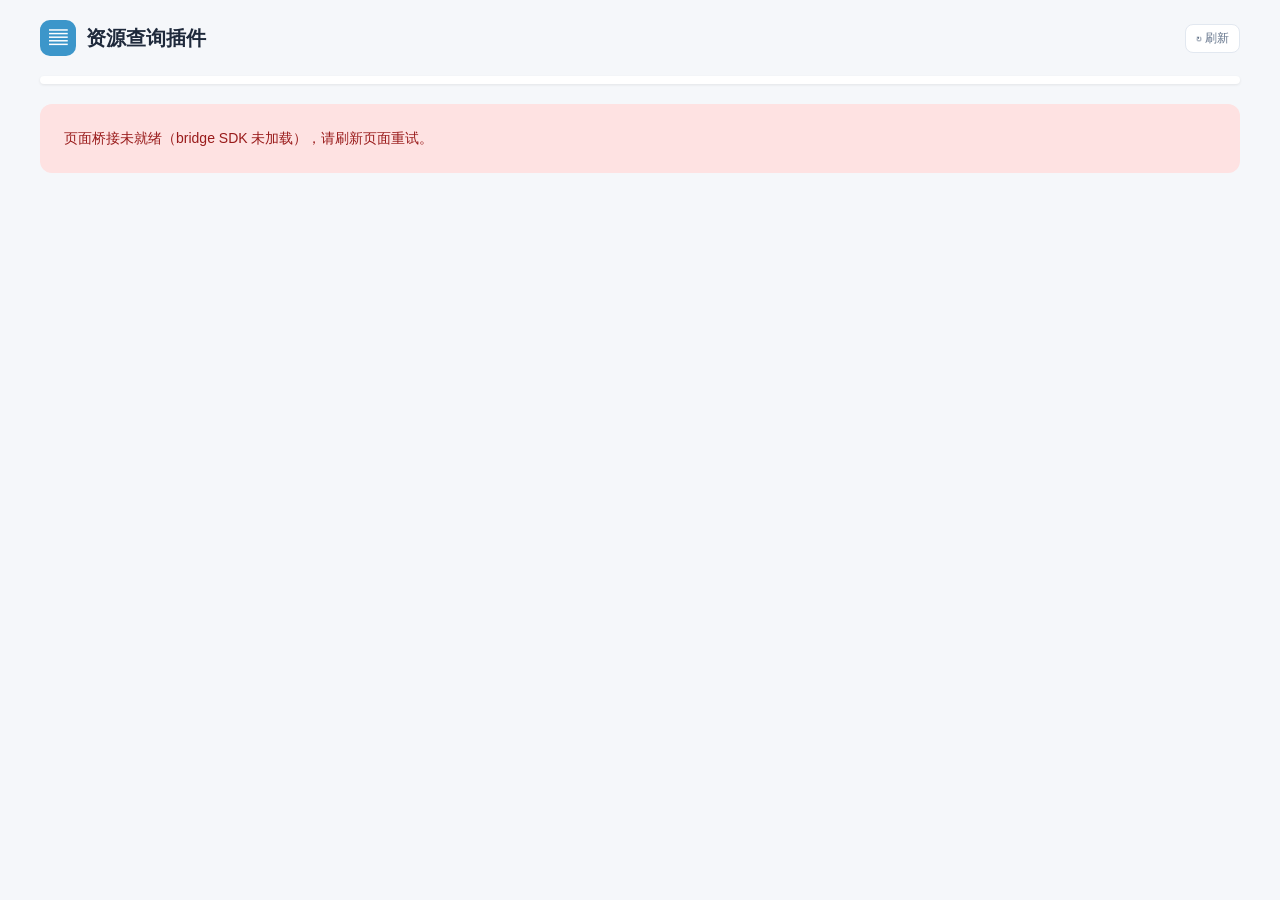
==== views/template-editor/index.html @ 401ad32a "优化: 下载路径用占位符、目录规则省略 Bd 并加校验与快捷输入 - 下载路径默认 plugin_data/{plugin}/JMDownload，读写时展开/还原，改名无需同步 - 目录规则表单省略" ====
<!DOCTYPE html>
<html lang="zh-CN">
<head>
  <meta charset="UTF-8">
  <meta name="viewport" content="width=device-width, initial-scale=1.0, viewport-fit=cover">
  <title>资源查询插件管理</title>
  <!-- 新版 AstrBot 会自动注入 bridge SDK；显式引入用于兼容旧版 -->
  <script src="/api/plugin/page/bridge-sdk.js"></script>
  <script>
/**
 * 资源查询插件 Views 通用外壳
 *
 * 设计原则：界面完全由后端返回的模块 schema 驱动。
 * 新增功能模块时，后端实现 ModuleBase 并声明 schema 即可，
 * 本文件无需任何改动 —— 导航、页面标签、配置表单、账号管理、
 * 凭据分组与模板编辑器都会按模块声明的能力自动渲染。
 *
 * 安全约定：所有插入 innerHTML 的外部数据一律经过 esc() 转义；
 * 所有交互通过 data-action 事件委托绑定，不使用内联事件属性。
 */
(function () {
  'use strict';

  // AstrBot 新版 bridge 名为 AstrBotPluginView，旧版为 AstrBotPluginPage
  const bridge = window.AstrBotPluginView || window.AstrBotPluginPage;

  // ══════════════════════════════════════════
  //  状态
  // ══════════════════════════════════════════

  const state = {
    version: '',
    modules: [],
    accounts: [],
    vars: {},
    activeModule: '',
    subTabs: {},          // 模块名 → 当前页面标签（accounts / variables / settings）
    editing: null,        // { module, filename, account, activeTab, activeGroup }
    pendingDelete: null,  // { module, filename, name }
    toastTimer: null,
  };

  // ══════════════════════════════════════════
  //  基础工具
  // ══════════════════════════════════════════

  const $ = (id) => document.getElementById(id);

  /** HTML 转义：任何要拼进 innerHTML 的外部数据都必须先经过它 */
  function esc(value) {
    const text = value === undefined || value === null ? '' : String(value);
    return text.replace(/[&<>"']/g, (c) => ({
      '&': '&amp;',
      '<': '&lt;',
      '>': '&gt;',
      '"': '&quot;',
      "'": '&#39;',
    })[c]);
  }

  function toast(message, type) {
    const el = $('toast');
    if (!el) return;

    el.textContent = message;
    el.className = 'toast show' + (type === 'error' ? ' error' : '');

    if (state.toastTimer) clearTimeout(state.toastTimer);
    state.toastTimer = setTimeout(() => {
      el.className = 'toast';
    }, 3000);
  }

  /** 在账号模态框内部显示状态，避免提示落到隐藏容器里 */
  function setStatus(message, type) {
    const el = $('account-status');
    if (!el) return;

    if (!message) {
      el.style.display = 'none';
      return;
    }

    el.textContent = message;
    el.className = 'status-box ' + (type || 'ok');
    el.style.display = '';
  }

  /** 整数解析：保留 0（"0 表示不限制"这类语义不能被 || 吞掉） */
  function toInt(value, fallback) {
    const num = parseInt(value, 10);
    if (Number.isNaN(num)) return fallback === undefined ? 0 : fallback;
    return num;
  }

  // ══════════════════════════════════════════
  //  API
  // ══════════════════════════════════════════

  /** 统一请求：后端返回 error 时抛错，由调用方决定如何提示 */
  async function request(endpoint, payload, method) {
    const result = method === 'GET'
      ? await bridge.apiGet(endpoint, payload)
      : await bridge.apiPost(endpoint, payload);

    if (result && result.status === 'error') {
      throw new Error(result.message || '请求失败');
    }

    return result || {};
  }

  const api = {
    get: (endpoint, params) => request(endpoint, params, 'GET'),
    post: (endpoint, body) => request(endpoint, body, 'POST'),
  };

  // ══════════════════════════════════════════
  //  数据加载
  // ══════════════════════════════════════════

  async function loadModules() {
    const data = await api.get('modules');
    state.version = data.version || '';
    state.modules = data.modules || [];
  }

  async function loadAccounts() {
    const data = await api.get('accounts');
    state.accounts = data.accounts || [];
  }

  async function loadVars() {
    state.vars = await api.get('template-vars');
  }

  /** 加载各模块自有配置：单个模块失败只影响它自己，绝不用空值覆盖后端配置 */
  async function loadModuleConfigs() {
    await Promise.all(state.modules.map(async (mod) => {
      if (!mod.config_fields || !mod.config_fields.length) {
        mod.config = {};
        return;
      }
      try {
        mod.config = await api.get(mod.name + '/config');
      } catch (e) {
        mod.config = null; // null 表示"未取到"，渲染时回退到字段默认值
      }
    }));
  }

  /** 并行加载全部数据：任一失败只提示，不中断其余 */
  async function loadAll() {
    const problems = [];

    await Promise.all([
      loadModules().catch((e) => { problems.push('模块列表(' + e.message + ')'); }),
      loadAccounts().catch((e) => { problems.push('账号列表(' + e.message + ')'); }),
      loadVars().catch((e) => { problems.push('模板变量(' + e.message + ')'); }),
    ]);

    await loadModuleConfigs();

    if (problems.length) {
      toast('部分数据加载失败：' + problems.join('，'), 'error');
    }
  }

  // ══════════════════════════════════════════
  //  查询辅助
  // ══════════════════════════════════════════

  const moduleByName = (name) => state.modules.find((m) => m.name === name) || null;
  const accountsOf = (name) => state.accounts.filter((a) => a.platform === name);
  const variablesOf = (name) => (state.vars[name] && state.vars[name].variables) || [];

  const accountLabel = (acc, fallback) =>
    acc.name || acc.account || acc.phone || fallback || '未命名账号';

  const defaultTemplate = (name) => {
    const mod = moduleByName(name);
    return (mod && mod.default_template) || '';
  };

  /** 字段所属分组（支持字符串或数组） */
  function groupsOfField(field) {
    if (!field.group) return [];
    return Array.isArray(field.group) ? field.group : [field.group];
  }

  const fieldsInGroup = (fields, key) =>
    (fields || []).filter((f) => groupsOfField(f).includes(key));

  /** 未归入任何已声明分组的字段（始终显示在账号配置顶部） */
  function ungroupedFields(mod) {
    const known = (mod.account_groups || []).map((g) => g.key);
    return (mod.account_fields || []).filter((f) => {
      const groups = groupsOfField(f);
      return groups.length === 0 || groups.every((k) => !known.includes(k));
    });
  }

  const accountTabGroups = (mod) =>
    (mod.account_groups || []).filter((g) => (g.mode || 'tab') === 'tab');

  const accountInlineGroups = (mod) =>
    (mod.account_groups || []).filter((g) => g.mode === 'inline');

  // ══════════════════════════════════════════
  //  渲染：导航
  // ══════════════════════════════════════════

  function renderNav() {
    const nav = $('nav-tabs');
    nav.innerHTML = '';

    state.modules.forEach((mod) => {
      const btn = document.createElement('button');
      btn.className = 'nav-tab' + (mod.name === state.activeModule ? ' active' : '');
      btn.textContent = (mod.icon ? mod.icon + ' ' : '') + mod.title;
      btn.dataset.action = 'select-module';
      btn.dataset.module = mod.name;
      nav.appendChild(btn);
    });
  }

  function selectModule(name) {
    state.activeModule = name;

    document.querySelectorAll('.nav-tab').forEach((tab) => {
      tab.classList.toggle('active', tab.dataset.module === name);
    });

    document.querySelectorAll('.page').forEach((page) => {
      page.classList.toggle('active', page.id === 'page-' + name);
    });
  }

  // ══════════════════════════════════════════
  //  渲染：模块页面（含页面标签）
  // ══════════════════════════════════════════

  /** 模块可用的页面标签 */
  function moduleTabs(mod) {
    const tabs = [];
    const fields = mod.config_fields || [];
    const groups = mod.config_groups || [];
    const groupedKeys = new Set(groups.map((g) => g.key));

    const hasUngrouped = fields.some((field) => {
      const keys = groupsOfField(field);
      return keys.length === 0 || keys.every((k) => !groupedKeys.has(k));
    });

    if (hasUngrouped) tabs.push({ key: 'settings', label: '模块设置' });
    groups.forEach((g) => tabs.push({ key: 'config:' + g.key, label: g.label || g.key }));
    if (mod.supports_accounts) tabs.push({ key: 'accounts', label: '账号管理' });
    if (Object.keys(mod.variables || {}).length) {
      tabs.push({ key: 'variables', label: '变量配置' });
    }
    return tabs;
  }

  function currentSubTab(mod) {
    const tabs = moduleTabs(mod);
    if (!tabs.length) return '';

    const saved = state.subTabs[mod.name];
    return tabs.some((t) => t.key === saved) ? saved : tabs[0].key;
  }

  function renderPages() {
    const container = $('pages');
    container.innerHTML = '';

    if (!state.modules.length) {
      container.innerHTML =
        '<div class="card"><div class="card-body"><div class="empty">' +
        '没有已启用的功能模块。<br>请在 AstrBot 的插件配置中开启至少一个模块后重载插件。' +
        '</div></div></div>';
      return;
    }

    state.modules.forEach((mod) => {
      const page = document.createElement('div');
      page.className = 'page' + (mod.name === state.activeModule ? ' active' : '');
      page.id = 'page-' + mod.name;
      page.innerHTML = buildPageHtml(mod);
      container.appendChild(page);

      if (mod.supports_accounts) renderAccountList(mod);
      if (Object.keys(mod.variables || {}).length) {
        renderVarTable(mod);
      }

      (mod.config_fields || []).filter((field) => field.type === 'template').forEach((field) => {
        updateConfigTemplatePreview(mod.name, field.key);
        renderConfigVarTags(mod, field);
      });
    });
  }

  function buildPageHtml(mod) {
    const parts = [
      '<div class="module-head">' +
        '<h2>' + esc((mod.icon ? mod.icon + ' ' : '') + mod.title) + '</h2>' +
        (mod.desc ? '<p>' + esc(mod.desc) + '</p>' : '') +
      '</div>',
    ];

    const tabs = moduleTabs(mod);

    if (!tabs.length) {
      parts.push('<div class="card"><div class="card-body"><div class="empty">该模块没有可配置的内容</div></div></div>');
      return parts.join('');
    }

    const active = currentSubTab(mod);

    parts.push('<div class="sub-tabs">' + tabs.map((t) =>
      '<button class="sub-tab' + (t.key === active ? ' active' : '') + '"' +
      ' data-action="select-subtab" data-module="' + esc(mod.name) + '" data-tab="' + esc(t.key) + '">' +
      esc(t.label) + '</button>'
    ).join('') + '</div>');

    tabs.forEach((t) => {
      parts.push(
        '<div class="sub-page' + (t.key === active ? ' active' : '') + '"' +
        ' id="sub-' + esc(mod.name) + '-' + esc(t.key) + '">' +
        buildSubPageHtml(mod, t.key) +
        '</div>'
      );
    });

    return parts.join('');
  }

  function buildSubPageHtml(mod, tabKey) {
    if (tabKey === 'accounts') {
      return '<div class="card">' +
        '<div class="card-header">' +
          '<span class="card-title">账号列表</span>' +
          '<button class="btn btn-primary btn-sm" data-action="add-account" data-module="' + esc(mod.name) + '">＋ 添加账号</button>' +
        '</div>' +
        '<div class="card-body"><div class="account-grid" id="list-' + esc(mod.name) + '"></div></div>' +
        '</div>';
    }

    if (tabKey === 'variables') {
      const editable = mod.variables_editable !== false;
      return '<div class="card">' +
        '<div class="card-header">' +
          '<span class="card-title">变量配置</span>' +
          '<div class="header-actions">' +
            (editable ? '<button class="btn btn-secondary btn-sm" data-action="add-var" data-module="' + esc(mod.name) + '">＋ 添加变量</button>' : '') +
            (editable ? '<button class="btn btn-primary btn-sm" data-action="save-vars" data-module="' + esc(mod.name) + '">保存变量</button>' : '') +
          '</div>' +
        '</div>' +
        '<div class="card-body"><div class="table-scroll"><table class="var-table">' +
          (editable
            ? '<thead><tr><th>变量名</th><th>说明</th><th>示例值</th><th>显示</th><th></th></tr></thead>'
            : '<thead><tr><th>变量名</th><th>说明</th><th>示例值</th></tr></thead>') +
          '<tbody id="vars-' + esc(mod.name) + '"></tbody>' +
        '</table></div></div>' +
        '</div>';
    }

    if (tabKey.startsWith('config:')) {
      const groupKey = tabKey.slice('config:'.length);
      const group = (mod.config_groups || []).find((g) => g.key === groupKey) || {};
      return '<div class="card">' +
        '<div class="card-header">' +
          '<span class="card-title">' + esc(group.label || groupKey) + '</span>' +
          '<div class="header-actions">' +
            '<button class="btn btn-secondary btn-sm" data-action="reset-templates" data-module="' + esc(mod.name) + '">全部恢复默认</button>' +
            '<button class="btn btn-primary btn-sm" data-action="save-config" data-module="' + esc(mod.name) + '">保存</button>' +
          '</div>' +
        '</div>' +
        '<div class="card-body">' +
          (group.hint ? '<div class="hint" style="margin-bottom:12px;white-space:pre-wrap">' + esc(group.hint) + '</div>' : '') +
          buildConfigFieldsHtml(mod, groupKey) +
        '</div>' +
        '</div>';
    }

    return '<div class="card">' +
      '<div class="card-header">' +
        '<span class="card-title">模块设置</span>' +
        '<div class="header-actions">' +
          '<button class="btn btn-secondary btn-sm" data-action="reset-config" data-module="' + esc(mod.name) + '">恢复默认</button>' +
          '<button class="btn btn-primary btn-sm" data-action="save-config" data-module="' + esc(mod.name) + '">保存设置</button>' +
        '</div>' +
      '</div>' +
      '<div class="card-body">' + buildConfigFieldsHtml(mod) + '</div>' +
      '</div>';
  }

  function selectSubTab(moduleName, tabKey) {
    state.subTabs[moduleName] = tabKey;

    const mod = moduleByName(moduleName);
    if (!mod) return;

    moduleTabs(mod).forEach((t) => {
      const btn = document.querySelector(
        '.sub-tab[data-action="select-subtab"][data-module="' + moduleName + '"][data-tab="' + t.key + '"]'
      );
      if (btn) btn.classList.toggle('active', t.key === tabKey);

      const pane = $('sub-' + moduleName + '-' + t.key);
      if (pane) pane.classList.toggle('active', t.key === tabKey);
    });
  }

  function buildConfigFieldsHtml(mod, groupKey) {
    const config = mod.config || {};
    const groupedKeys = new Set((mod.config_groups || []).map((g) => g.key));

    const fields = (mod.config_fields || []).filter((field) => {
      const keys = groupsOfField(field);
      if (groupKey) return keys.includes(groupKey);
      return keys.length === 0 || keys.every((k) => !groupedKeys.has(k));
    });

    return fields.map((field) => {
      const raw = config[field.key];
      const value = raw === undefined ? (field.default === undefined ? '' : field.default) : raw;
      const id = 'cfg-' + mod.name + '-' + field.key;

      if (field.type === 'template') {
        return buildTemplateConfigFieldHtml(mod, field, value);
      }

      if (field.type === 'bool') {
        return '<div class="form-group">' + fieldInputHtml(id, field, value) +
          (field.hint ? '<div class="hint">' + esc(field.hint) + '</div>' : '') +
          '</div>';
      }

      const label = '<label class="form-label" for="' + esc(id) + '">' + esc(field.label) + '</label>';
      const tokens = buildConfigTokensHtml(mod, field);

      return '<div class="form-group">' +
        label +
        fieldInputHtml(id, field, value) +
        tokens +
        (field.hint ? '<div class="hint">' + esc(field.hint) + '</div>' : '') +
        '</div>';
    }).join('');
  }

  /** 普通配置字段的快捷输入按钮（field.tokens 里的文本，点击追加到输入框） */
  function buildConfigTokensHtml(mod, field) {
    const tokens = field.tokens;
    if (!Array.isArray(tokens) || !tokens.length) return '';

    return '<div class="variable-tags config-tokens">' + tokens.map((token) =>
      '<button class="variable-tag" data-action="insert-config-token" ' +
        'data-module="' + esc(mod.name) + '" data-field="' + esc(field.key) + '" ' +
        'data-token="' + esc(token) + '" title="' + esc(token) + '">' + esc(token) + '</button>'
    ).join('') + '</div>';
  }

  /** 消息模板字段：左侧编辑、右侧预览、下方变量标签 */
  function buildTemplateConfigFieldHtml(mod, field, value) {
    const id = 'cfg-' + mod.name + '-' + field.key;
    const previewId = 'preview-' + mod.name + '-' + field.key;

    const reset = field.default !== undefined
      ? '<button class="btn btn-ghost btn-sm field-reset" data-action="reset-template" ' +
        'data-module="' + esc(mod.name) + '" data-field="' + esc(field.key) + '">↺ 恢复默认</button>'
      : '';

    return '<div class="form-group">' +
      '<div class="form-label-row">' +
        '<label class="form-label" for="' + esc(id) + '">' + esc(field.label) + '</label>' +
        reset +
      '</div>' +
      '<div class="template-layout">' +
        '<div class="template-editor">' +
          '<div class="template-label">模板编辑</div>' +
          '<textarea class="form-textarea config-textarea" id="' + esc(id) + '" spellcheck="false">' + esc(value) + '</textarea>' +
        '</div>' +
        '<div class="template-preview-box">' +
          '<div class="template-label">预览效果</div>' +
          '<div class="template-preview config-preview" id="' + esc(previewId) + '"></div>' +
        '</div>' +
      '</div>' +
      '<div class="variable-tags" id="tags-' + esc(mod.name) + '-' + esc(field.key) + '"></div>' +
      (field.hint ? '<div class="hint">' + esc(field.hint) + '</div>' : '') +
      '</div>';
  }

  function renderConfigVarTags(mod, field) {
    const fieldKey = field.key;
    const box = $('tags-' + mod.name + '-' + fieldKey);
    if (!box) return;

    const allowed = field.variables;
    const loaded = variablesOf(mod.name);
    const list = loaded.length
      ? loaded
      : Object.entries(mod.variables || {}).map(([name, desc]) => ({ name, desc, default: '' }));
    const items = list.filter((item) => !allowed || allowed.includes(item.name));

    box.innerHTML = items.map((item) =>
      '<button class="variable-tag" data-action="insert-config-var" ' +
        'data-module="' + esc(mod.name) + '" data-field="' + esc(fieldKey) + '" ' +
        'data-name="' + esc(item.name) + '" title="' + esc('{' + item.name + '}') + '">' +
        esc(item.desc || item.name) + '</button>'
    ).join('');
  }

  function updateConfigTemplatePreview(moduleName, fieldKey) {
    const mod = moduleByName(moduleName);
    const textarea = $('cfg-' + moduleName + '-' + fieldKey);
    const preview = $('preview-' + moduleName + '-' + fieldKey);
    if (!mod || !textarea || !preview) return;

    const loaded = variablesOf(moduleName);
    const samples = mod.variable_samples || {};
    const sampleOf = (name) => {
      const item = loaded.find((v) => v.name === name);
      if (item && item.default !== undefined && item.default !== '') return item.default;
      return samples[name] === undefined ? '' : samples[name];
    };

    let text = textarea.value;
    Object.keys(mod.variables || {}).forEach((name) => {
      text = text.split('{' + name + '}').join(sampleOf(name));
    });

    preview.textContent = text || '（请输入模板）';
  }

  function insertConfigVariable(moduleName, fieldKey, name) {
    const textarea = $('cfg-' + moduleName + '-' + fieldKey);
    if (!textarea) return;

    const token = '{' + name + '}';
    const start = textarea.selectionStart || 0;
    const end = textarea.selectionEnd || 0;

    textarea.value = textarea.value.slice(0, start) + token + textarea.value.slice(end);
    textarea.selectionStart = textarea.selectionEnd = start + token.length;
    textarea.focus();
    updateConfigTemplatePreview(moduleName, fieldKey);
  }

  /** 普通配置字段的快捷输入：点按钮把文本追加到光标处 */
  function insertConfigToken(moduleName, fieldKey, token) {
    const input = $('cfg-' + moduleName + '-' + fieldKey);
    if (!input) return;

    const start = input.selectionStart === undefined ? input.value.length : input.selectionStart;
    const end = input.selectionEnd === undefined ? input.value.length : input.selectionEnd;
    const text = token === undefined ? '' : String(token);

    input.value = input.value.slice(0, start) + text + input.value.slice(end);
    const caret = start + text.length;
    input.focus();
    if (input.setSelectionRange) input.setSelectionRange(caret, caret);
    input.dispatchEvent(new Event('input', { bubbles: true }));
  }

  /** 单条消息模板恢复为默认（只填入编辑框，保存后生效） */
  function resetTemplateField(moduleName, fieldKey) {
    const mod = moduleByName(moduleName);
    const field = mod && (mod.config_fields || []).find((f) => f.key === fieldKey);
    if (!field || field.default === undefined) return;

    const textarea = $('cfg-' + moduleName + '-' + fieldKey);
    if (!textarea) return;

    textarea.value = field.default;
    updateConfigTemplatePreview(moduleName, fieldKey);
    toast('已填入默认模板，保存后生效');
  }

  /** 一组消息模板全部恢复为默认 */
  function resetTemplateGroup(moduleName) {
    const mod = moduleByName(moduleName);
    if (!mod) return;

    const fields = (mod.config_fields || []).filter((f) => f.type === 'template');
    fields.forEach((field) => {
      const textarea = $('cfg-' + mod.name + '-' + field.key);
      if (textarea && field.default !== undefined) {
        textarea.value = field.default;
        updateConfigTemplatePreview(mod.name, field.key);
      }
    });

    toast('已填入默认模板，保存后生效');
  }

  /** 模块设置恢复默认（调用后端 reset 接口） */
  async function resetModuleConfig(moduleName) {
    const mod = moduleByName(moduleName);
    if (!mod) return;

    try {
      await api.post(mod.name + '/config/reset', {});
      await reloadAll();
      toast('已恢复默认设置');
    } catch (e) {
      toast('恢复失败：' + e.message, 'error');
    }
  }

  /** 新增一行空变量 */
  function addVariable(moduleName) {
    const mod = moduleByName(moduleName);
    if (!mod) return;

    const list = variablesOf(moduleName).slice();
    list.push({ name: '', desc: '', default: '', show: true });
    state.vars[moduleName] = { variables: list };
    renderVarTable(mod);

    const inputs = document.querySelectorAll('#vars-' + moduleName + ' [data-var="name"]');
    if (inputs.length) inputs[inputs.length - 1].focus();
  }

  function renderAccountList(mod) {
    const box = $('list-' + mod.name);
    if (!box) return;

    const list = accountsOf(mod.name);

    if (!list.length) {
      box.innerHTML = '<div class="empty">还没有账号，点击右上角「添加账号」</div>';
      return;
    }

    box.innerHTML = list.map((acc, index) => {
      const label = accountLabel(acc, '账号' + (index + 1));
      const sub = acc.account || acc.phone || '';
      const badge = acc.serviceToken
        ? '<span class="badge ok">已登录</span>'
        : (mod.supports_login ? '<span class="badge off">未登录</span>' : '');

      return '<div class="account-card" data-action="edit-account" ' +
          'data-module="' + esc(mod.name) + '" data-file="' + esc(acc._filename || '') + '">' +
        '<div class="account-main">' +
          '<div class="account-title">' + esc(label) + ' ' + badge + '</div>' +
          (sub ? '<div class="account-sub">' + esc(sub) + '</div>' : '') +
        '</div>' +
        '<button class="btn btn-danger btn-xs" data-action="delete-account" ' +
          'data-module="' + esc(mod.name) + '" data-file="' + esc(acc._filename || '') + '" ' +
          'data-name="' + esc(label) + '">删除</button>' +
      '</div>';
    }).join('');
  }

  function renderVarTable(mod) {
    const tbody = $('vars-' + mod.name);
    if (!tbody) return;

    const list = variablesOf(mod.name);
    const editable = mod.variables_editable !== false;

    if (!list.length) {
      tbody.innerHTML = '<tr><td colspan="' + (editable ? 5 : 3) + '" class="empty">暂无变量</td></tr>';
      return;
    }

    if (!editable) {
      const samples = mod.variable_samples || {};
      tbody.innerHTML = list.map((item) =>
        '<tr><td><code>' + esc('{' + (item.name || '') + '}') + '</code></td>' +
        '<td>' + esc(item.desc || '') + '</td>' +
        '<td>' + esc(samples[item.name] === undefined ? '' : samples[item.name]) + '</td></tr>'
      ).join('');
      return;
    }

    tbody.innerHTML = list.map((item, index) => '<tr>' +
      '<td><input type="text" data-var="name" data-index="' + index + '" value="' + esc(item.name || '') + '"></td>' +
      '<td><input type="text" data-var="desc" data-index="' + index + '" value="' + esc(item.desc || '') + '"></td>' +
      '<td><input type="text" data-var="default" data-index="' + index + '" value="' + esc(item.default || '') + '"></td>' +
      '<td><input type="checkbox" data-var="show" data-index="' + index + '"' + (item.show !== false ? ' checked' : '') + '></td>' +
      '<td><button class="btn btn-danger btn-xs" data-action="remove-var" ' +
        'data-module="' + esc(mod.name) + '" data-index="' + index + '">✕</button></td>' +
    '</tr>').join('');
  }

  // ══════════════════════════════════════════
  //  账号模态框
  // ══════════════════════════════════════════

  function openAccountModal(moduleName, filename) {
    const mod = moduleByName(moduleName);
    if (!mod) return;

    const account = filename
      ? accountsOf(moduleName).find((a) => a._filename === filename)
      : null;

    const tabGroups = accountTabGroups(mod);

    state.editing = {
      module: mod,
      filename: filename || '',
      account: Object.assign({}, account || {}),
      activeTab: 'config',
      activeGroup: tabGroups.length ? tabGroups[0].key : '',
    };

    $('account-modal-title').textContent = (account ? '编辑 ' : '添加 ') + mod.title + ' 账号';

    setStatus('');
    $('account-otp').value = '';
    $('account-otp-row').style.display = 'none';

    const btnLogin = $('btn-login');
    btnLogin.style.display = mod.supports_login ? '' : 'none';
    btnLogin.disabled = !account;
    btnLogin.title = account ? '' : '请先保存账号，再执行登录';

    $('btn-test').style.display = mod.supports_test ? '' : 'none';

    renderAccountModalBody();
    $('account-modal').classList.add('active');
  }

  /** 模态框骨架：账号配置 / 消息模板 两个标签 */
  function renderAccountModalBody() {
    const editing = state.editing;
    if (!editing) return;

    const mod = editing.module;
    const tabs = [{ key: 'config', label: '账号配置' }];
    if (mod.supports_template) tabs.push({ key: 'template', label: '消息模板' });

    $('account-tabs').innerHTML = tabs.map((t) =>
      '<button class="sub-tab' + (t.key === editing.activeTab ? ' active' : '') + '"' +
      ' data-action="select-account-tab" data-tab="' + esc(t.key) + '">' + esc(t.label) + '</button>'
    ).join('');

    $('account-pane-config').style.display = editing.activeTab === 'config' ? '' : 'none';
    $('account-pane-template').style.display = editing.activeTab === 'template' ? '' : 'none';

    if (editing.activeTab === 'config') {
      renderAccountForm();
    } else {
      $('account-template').value = editing.account.template || defaultTemplate(mod.name);
      renderTemplateTags(mod.name);
      updateTemplatePreview(mod.name);
    }
  }

  /** 渲染账号配置：顶部为公共字段，中间为凭据方式标签，底部为内联分组 */
  function renderAccountForm() {
    const editing = state.editing;
    if (!editing) return;

    const mod = editing.module;
    const fields = mod.account_fields || [];
    const parts = [];

    const base = ungroupedFields(mod);
    if (base.length) {
      parts.push(base.map((field) => buildAccountFieldHtml(mod, field)).join(''));
    }

    const tabGroups = accountTabGroups(mod);
    if (tabGroups.length) {
      let active = tabGroups.find((g) => g.key === editing.activeGroup);
      if (!active) {
        active = tabGroups[0];
        editing.activeGroup = active.key;
      }

      parts.push('<div class="sub-tabs">' + tabGroups.map((g) =>
        '<button class="sub-tab' + (g.key === active.key ? ' active' : '') + '"' +
        ' data-action="select-group" data-group="' + esc(g.key) + '">' + esc(g.label) + '</button>'
      ).join('') + '</div>');

      if (active.hint) {
        parts.push('<div class="group-hint">' + esc(active.hint) + '</div>');
      }

      parts.push(fieldsInGroup(fields, active.key).map((field) => buildAccountFieldHtml(mod, field)).join(''));
    }

    accountInlineGroups(mod).forEach((group) => {
      parts.push('<div class="field-block">');
      parts.push('<div class="field-block-head"><span>' + esc(group.label) + '</span></div>');
      if (group.hint) parts.push('<div class="hint">' + esc(group.hint) + '</div>');
      parts.push(fieldsInGroup(fields, group.key).map((field) => buildAccountFieldHtml(mod, field)).join(''));
      parts.push('</div>');
    });

    $('account-form').innerHTML = parts.join('');
  }

  /** 字段标签行（字段带默认值时附带「恢复默认」按钮） */
  function fieldLabelHtml(id, field) {
    const reset = field.default !== undefined
      ? '<button class="btn btn-ghost btn-sm field-reset" data-action="reset-field" ' +
        'data-key="' + esc(field.key) + '" title="恢复为插件默认值">↺ 恢复默认</button>'
      : '';

    return '<div class="form-label-row">' +
      '<label class="form-label" for="' + esc(id) + '">' + esc(field.label) + '</label>' +
      reset +
      '</div>';
  }

  /** 输入控件；密码类型带显示 / 隐藏切换 */
  function fieldInputHtml(id, field, value) {
    if (field.type === 'bool') {
      return '<label class="switch"><input type="checkbox" id="' + esc(id) + '"' +
        (value ? ' checked' : '') + '>' + esc(field.label) + '</label>';
    }

    if (field.type === 'textarea') {
      return '<textarea class="form-textarea config-textarea" id="' + esc(id) + '" rows="3">' +
        esc(value) + '</textarea>';
    }

    const isPassword = field.type === 'password';
    const type = isPassword ? 'password' : (field.type === 'int' ? 'number' : 'text');
    const extra = isPassword ? ' autocomplete="new-password"' : '';

    const input = '<input class="form-input" type="' + type + '" id="' + esc(id) + '" value="' +
      esc(value) + '"' + extra + '>';

    if (!isPassword) return input;

    return '<div class="pw-wrapper">' + input +
      '<button type="button" class="pw-toggle" data-action="toggle-password" ' +
      'data-target="' + esc(id) + '" title="显示 / 隐藏">显示</button>' +
      '</div>';
  }

  function buildAccountFieldHtml(mod, field) {
    const id = 'acc-' + mod.name + '-' + field.key;
    const raw = state.editing.account[field.key];
    const value = raw === undefined || raw === null ? '' : raw;

    if (field.type === 'bool') {
      return '<div class="form-group">' + fieldInputHtml(id, field, value) + '</div>';
    }

    return '<div class="form-group">' +
      fieldLabelHtml(id, field) +
      fieldInputHtml(id, field, value) +
      (field.hint ? '<div class="hint">' + esc(field.hint) + '</div>' : '') +
      '</div>';
  }

  /** 把当前已渲染的输入值写回数据模型（切换标签前必须调用，避免取值丢失） */
  function syncAccountForm() {
    const editing = state.editing;
    if (!editing) return;

    const mod = editing.module;

    (mod.account_fields || []).forEach((field) => {
      const el = $('acc-' + mod.name + '-' + field.key);
      if (!el) return;

      if (field.type === 'bool') {
        editing.account[field.key] = el.checked;
      } else if (field.type === 'int') {
        editing.account[field.key] = toInt(el.value, 0);
      } else {
        editing.account[field.key] = el.value.trim();
      }
    });

    if (mod.supports_template) {
      const textarea = $('account-template');
      if (textarea) editing.account.template = textarea.value;
    }
  }

  /** 以当前数据模型重建「账号配置」内容（切换凭据方式时调用） */
  function selectGroup(groupKey) {
    const editing = state.editing;
    if (!editing) return;

    syncAccountForm();
    editing.activeGroup = groupKey;
    renderAccountForm();
  }

  function selectAccountTab(tabKey) {
    const editing = state.editing;
    if (!editing) return;

    syncAccountForm();
    editing.activeTab = tabKey;
    renderAccountModalBody();
  }

  /** 把单个字段恢复为插件默认值（设备标识、User-Agent 可分别重置） */
  function resetField(fieldKey) {
    const editing = state.editing;
    if (!editing) return;

    const field = (editing.module.account_fields || []).find((f) => f.key === fieldKey);
    if (!field || field.default === undefined) return;

    syncAccountForm();
    editing.account[fieldKey] = field.default;
    renderAccountForm();
    toast('已恢复默认值');
  }

  /** 保存账号；失败时保持窗口打开并如实提示，不会出现"假成功" */
  async function saveAccount() {
    const editing = state.editing;
    if (!editing) return false;

    syncAccountForm();

    const mod = editing.module;
    const account = Object.assign({}, editing.account);
    delete account._filename;

    const list = accountsOf(mod.name).slice();
    const index = list.findIndex((a) => a._filename === editing.filename);

    if (index >= 0) {
      account._filename = editing.filename;
      list[index] = account;
    } else {
      list.push(account);
    }

    try {
      await api.post('accounts', { platform: mod.name, accounts: list });
    } catch (e) {
      toast('保存失败：' + e.message, 'error');
      setStatus('保存失败：' + e.message, 'error');
      return false;
    }

    await refreshAccounts();
    return true;
  }

  /** 登录：需要模块声明 supports_login；测试不会写库，登录才会持久化凭据 */
  async function loginAccount() {
    const editing = state.editing;
    if (!editing) return;

    const mod = editing.module;

    if (!editing.filename) {
      setStatus('请先保存账号，再执行登录', 'warn');
      return;
    }

    syncAccountForm();

    const payload = {
      filename: editing.filename,
      account: editing.account.account || '',
      password: editing.account.password || '',
    };

    const otp = $('account-otp').value.trim();
    if (otp) payload.otp_code = otp;

    setStatus('正在登录...', 'warn');

    try {
      const result = await api.post(mod.name + '/login', payload);

      if (result.status === 'otp_required') {
        $('account-otp-row').style.display = '';
        setStatus(result.message || '验证码已发送，请输入验证码后再次点击登录', 'warn');
        return;
      }

      setStatus(result.message || '登录成功', 'ok');
      await refreshAccounts();
    } catch (e) {
      setStatus('登录失败：' + e.message, 'error');
    }
  }

  async function testAccount() {
    const editing = state.editing;
    if (!editing) return;

    const mod = editing.module;
    syncAccountForm();

    const payload = Object.assign({}, editing.account);
    delete payload._filename;

    setStatus('正在测试...', 'warn');

    try {
      const result = await api.post(mod.name + '/test', payload);
      setStatus(result.message || '测试成功', result.status === 'ok' ? 'ok' : 'error');
    } catch (e) {
      setStatus('测试失败：' + e.message, 'error');
    }
  }

  // ══════════════════════════════════════════
  //  模板编辑
  // ══════════════════════════════════════════

  function renderTemplateTags(moduleName) {
    const box = $('account-variable-tags');
    if (!box) return;

    box.innerHTML = variablesOf(moduleName)
      .filter((v) => v.show !== false)
      .map((v) => '<button class="variable-tag" data-action="insert-variable" data-name="' + esc(v.name) + '">' +
        esc(v.desc || v.name) + '</button>')
      .join('');
  }

  function updateTemplatePreview(moduleName) {
    const textarea = $('account-template');
    const preview = $('account-template-preview');
    if (!textarea || !preview) return;

    let text = textarea.value || defaultTemplate(moduleName);

    variablesOf(moduleName).forEach((v) => {
      text = text.split('{' + v.name + '}').join(v.default || '');
    });

    preview.textContent = text || '（请在左侧输入模板）';
  }

  function insertVariable(name) {
    const textarea = $('account-template');
    if (!textarea || !state.editing) return;

    const token = '{' + name + '}';
    const start = textarea.selectionStart || 0;
    const end = textarea.selectionEnd || 0;

    textarea.value = textarea.value.slice(0, start) + token + textarea.value.slice(end);
    textarea.selectionStart = textarea.selectionEnd = start + token.length;
    textarea.focus();

    updateTemplatePreview(state.editing.module.name);
  }

  // ══════════════════════════════════════════
  //  模块设置与变量保存
  // ══════════════════════════════════════════

  async function saveModuleConfig(moduleName) {
    const mod = moduleByName(moduleName);
    if (!mod) return;

    const payload = {};

    (mod.config_fields || []).forEach((field) => {
      const el = $('cfg-' + mod.name + '-' + field.key);
      if (!el) return;

      if (field.type === 'bool') {
        payload[field.key] = el.checked;
      } else if (field.type === 'int') {
        payload[field.key] = toInt(el.value, field.default === undefined ? 0 : field.default);
      } else if (field.type === 'textarea') {
        payload[field.key] = el.value;
      } else {
        payload[field.key] = el.value.trim();
      }
    });

    try {
      await api.post(mod.name + '/config', payload);
      mod.config = Object.assign({}, mod.config, payload);
      toast('设置已保存');
    } catch (e) {
      toast('保存失败：' + e.message, 'error');
    }
  }

  async function saveVariables(moduleName) {
    const mod = moduleByName(moduleName);
    if (!mod) return;

    const rows = Array.from(document.querySelectorAll('#vars-' + moduleName + ' [data-var="name"]'));

    const variables = rows.map((el) => {
      const index = el.dataset.index;
      const pick = (key) => document.querySelector(
        '#vars-' + moduleName + ' [data-var="' + key + '"][data-index="' + index + '"]'
      );

      const descEl = pick('desc');
      const defaultEl = pick('default');
      const showEl = pick('show');

      return {
        name: el.value.trim(),
        desc: descEl ? descEl.value.trim() : '',
        default: defaultEl ? defaultEl.value : '',
        show: showEl ? showEl.checked : true,
      };
    }).filter((v) => v.name);

    try {
      await api.post('template-vars', { platform: moduleName, variables });
      await loadVars();
      renderVarTable(mod);
      renderTemplateTags(moduleName);
      (mod.config_fields || []).filter((f) => f.type === 'template').forEach((f) => {
        renderConfigVarTags(mod, f);
        updateConfigTemplatePreview(mod.name, f.key);
      });
      toast('变量配置已保存');
    } catch (e) {
      toast('保存失败：' + e.message, 'error');
    }
  }

  /** 删除变量只改内存，需点「保存变量」才落库，误删可刷新恢复 */
  function removeVariable(moduleName, index) {
    const list = variablesOf(moduleName).slice();
    if (index < 0 || index >= list.length) return;

    list.splice(index, 1);
    state.vars[moduleName] = { variables: list };

    const mod = moduleByName(moduleName);
    if (mod) renderVarTable(mod);

    toast('已移除，点击「保存变量」后生效');
  }

  // ══════════════════════════════════════════
  //  删除账号
  // ══════════════════════════════════════════

  function askDelete(moduleName, filename, name) {
    state.pendingDelete = { module: moduleName, filename, name };
    $('delete-target').textContent = name || filename;
    $('delete-modal').classList.add('active');
  }

  async function confirmDelete() {
    const pending = state.pendingDelete;
    state.pendingDelete = null;
    closeModal('delete-modal');

    if (!pending) return;

    try {
      const result = await api.post('accounts/delete', {
        platform: pending.module,
        filename: pending.filename,
      });
      await refreshAccounts();
      toast('已删除「' + (result.deleted || pending.name) + '」');
    } catch (e) {
      toast('删除失败：' + e.message, 'error');
    }
  }

  // ══════════════════════════════════════════
  //  刷新
  // ══════════════════════════════════════════

  async function refreshAccounts() {
    try {
      await loadAccounts();
    } catch (e) {
      toast('账号列表刷新失败：' + e.message, 'error');
      return;
    }

    state.modules.forEach((mod) => {
      if (mod.supports_accounts) renderAccountList(mod);
    });
  }

  async function reloadAll() {
    await loadAll();

    if (!state.activeModule || !moduleByName(state.activeModule)) {
      state.activeModule = state.modules.length ? state.modules[0].name : '';
    }

    $('version').textContent = state.version ? 'v' + state.version : '';
    renderNav();
    renderPages();
  }

  function closeModal(id) {
    const el = $(id);
    if (el) el.classList.remove('active');
  }

  // ══════════════════════════════════════════
  //  事件绑定（委托，无内联事件）
  // ══════════════════════════════════════════

  async function onClick(event) {
    const target = event.target.closest('[data-action]');
    if (!target) return;

    const action = target.dataset.action;
    const moduleName = target.dataset.module;

    switch (action) {
      case 'select-module':
        selectModule(moduleName);
        break;

      case 'select-subtab':
        selectSubTab(moduleName, target.dataset.tab);
        break;

      case 'select-account-tab':
        selectAccountTab(target.dataset.tab);
        break;

      case 'select-group':
        selectGroup(target.dataset.group);
        break;

      case 'reset-field':
        resetField(target.dataset.key);
        break;

      case 'toggle-password': {
        const input = $(target.dataset.target);
        if (input) {
          const showing = input.type === 'text';
          input.type = showing ? 'password' : 'text';
          target.textContent = showing ? '显示' : '隐藏';
        }
        break;
      }

      case 'reload':
        await reloadAll();
        toast('已刷新');
        break;

      case 'add-account':
        openAccountModal(moduleName, '');
        break;

      case 'edit-account':
        openAccountModal(moduleName, target.dataset.file);
        break;

      case 'delete-account':
        askDelete(moduleName, target.dataset.file, target.dataset.name);
        break;

      case 'confirm-delete':
        await confirmDelete();
        break;

      case 'close-delete-modal':
        state.pendingDelete = null;
        closeModal('delete-modal');
        break;

      case 'close-account-modal':
        closeModal('account-modal');
        break;

      case 'save-account':
        if (await saveAccount()) {
          closeModal('account-modal');
          toast('已保存');
        }
        break;

      case 'login-account':
        await loginAccount();
        break;

      case 'test-account':
        await testAccount();
        break;

      case 'reset-account-template':
        if (state.editing) {
          $('account-template').value = defaultTemplate(state.editing.module.name);
          updateTemplatePreview(state.editing.module.name);
        }
        break;

      case 'insert-variable':
        insertVariable(target.dataset.name);
        break;

      case 'insert-config-var':
        insertConfigVariable(moduleName, target.dataset.field, target.dataset.name);
        break;

      case 'insert-config-token':
        insertConfigToken(moduleName, target.dataset.field, target.dataset.token);
        break;

      case 'reset-template':
        resetTemplateField(moduleName, target.dataset.field);
        break;

      case 'reset-templates':
        resetTemplateGroup(moduleName);
        break;

      case 'reset-config':
        await resetModuleConfig(moduleName);
        break;

      case 'add-var':
        addVariable(moduleName);
        break;

      case 'save-config':
        await saveModuleConfig(moduleName);
        break;

      case 'save-vars':
        await saveVariables(moduleName);
        break;

      case 'remove-var':
        removeVariable(moduleName, toInt(target.dataset.index, -1));
        break;

      default:
        break;
    }
  }

  function onInput(event) {
    const target = event.target;
    if (!target || !target.id) return;

    if (target.id === 'account-template' && state.editing) {
      updateTemplatePreview(state.editing.module.name);
      return;
    }

    if (target.id.startsWith('cfg-')) {
      const rest = target.id.slice(4);
      const index = rest.indexOf('-');
      if (index <= 0) return;

      const moduleName = rest.slice(0, index);
      const fieldKey = rest.slice(index + 1);
      const mod = moduleByName(moduleName);
      const field = mod && (mod.config_fields || []).find((f) => f.key === fieldKey);
      if (field && field.type === 'template') {
        updateConfigTemplatePreview(moduleName, fieldKey);
      }
    }
  }

  function bindEvents() {
    document.addEventListener('click', onClick);
    document.addEventListener('input', onInput);

    // 点击遮罩关闭
    document.querySelectorAll('.modal-overlay').forEach((overlay) => {
      overlay.addEventListener('click', (e) => {
        if (e.target === overlay) closeModal(overlay.id);
      });
    });
  }

  // ══════════════════════════════════════════
  //  初始化
  // ══════════════════════════════════════════

  function showFatal(message) {
    const box = $('boot-error');
    if (box) box.innerHTML = '<div class="fatal">' + esc(message) + '</div>';
  }

  async function init() {
    if (!bridge) {
      showFatal('页面桥接未就绪（bridge SDK 未加载），请刷新页面重试。');
      return;
    }

    try {
      await bridge.ready();
    } catch (e) {
      showFatal('页面初始化失败：' + (e && e.message ? e.message : e));
      return;
    }

    bindEvents();
    await loadAll();

    if (state.modules.length) {
      state.activeModule = state.modules[0].name;
    }

    $('version').textContent = state.version ? 'v' + state.version : '';
    renderNav();
    renderPages();
  }

  if (document.readyState === 'loading') {
    document.addEventListener('DOMContentLoaded', init);
  } else {
    init();
  }
})();
  </script>
  <style>
    :root {
      --primary: #3c96ca;
      --primary-hover: #2d7ab0;
      --primary-light: rgba(60, 150, 202, 0.1);
      --success: #10b981;
      --danger: #ef4444;
      --warning: #f59e0b;
      --bg: #f5f7fa;
      --surface: #ffffff;
      --border: #e2e8f0;
      --text: #1e293b;
      --text-secondary: #64748b;
      --text-muted: #94a3b8;
      --radius: 12px;
      --radius-sm: 8px;
      --shadow: 0 1px 3px rgba(0,0,0,0.08);
      --shadow-md: 0 4px 12px rgba(0,0,0,0.1);
    }
    * { margin: 0; padding: 0; box-sizing: border-box; }
    body {
      font-family: -apple-system, BlinkMacSystemFont, 'Segoe UI', Roboto, 'Noto Sans SC', sans-serif;
      background: var(--bg); color: var(--text); line-height: 1.5;
    }
    .app { padding: 20px; }
    .container { max-width: 1200px; margin: 0 auto; }
    .header { display: flex; align-items: center; justify-content: space-between; margin-bottom: 20px; gap: 12px; }
    .header-title { font-size: 20px; font-weight: 600; display: flex; align-items: center; gap: 10px; }
    .header-icon { width: 36px; height: 36px; background: var(--primary); border-radius: 10px; display: flex; align-items: center; justify-content: center; font-size: 18px; color: white; }
    .version { font-size: 12px; font-weight: 500; color: var(--text-muted); }
    .card { background: var(--surface); border-radius: var(--radius); box-shadow: var(--shadow); border: 1px solid var(--border); margin-bottom: 16px; }
    .card-header { padding: 16px 20px; border-bottom: 1px solid var(--border); display: flex; align-items: center; justify-content: space-between; gap: 10px; }
    .card-title { font-size: 15px; font-weight: 600; }
    .card-body { padding: 20px; }
    .btn { display: inline-flex; align-items: center; justify-content: center; gap: 6px; padding: 8px 16px; border-radius: var(--radius-sm); font-size: 13px; font-weight: 500; cursor: pointer; transition: all 0.15s; border: none; outline: none; }
    .btn:disabled { opacity: 0.55; cursor: not-allowed; }
    .btn-primary { background: var(--primary); color: white; }
    .btn-primary:hover:not(:disabled) { background: var(--primary-hover); }
    .btn-secondary { background: var(--surface); color: var(--text-secondary); border: 1px solid var(--border); }
    .btn-secondary:hover:not(:disabled) { background: var(--bg); }
    .btn-ghost { background: transparent; color: var(--text-secondary); padding: 4px 10px; }
    .btn-ghost:hover:not(:disabled) { background: var(--bg); }
    .btn-danger { background: white; color: var(--danger); border: 1px solid #fecaca; }
    .btn-danger:hover:not(:disabled) { background: #fef2f2; }
    .btn-sm { padding: 5px 10px; font-size: 12px; }
    .btn-xs { padding: 5px 10px; font-size: 12px; min-height: 28px; }

    /* 顶部导航 */
    .nav-tabs { display: flex; gap: 4px; margin-bottom: 20px; background: var(--surface); border-radius: var(--radius); padding: 4px; box-shadow: var(--shadow); flex-wrap: wrap; }
    .nav-tab { padding: 10px 20px; border-radius: var(--radius-sm); font-size: 14px; font-weight: 500; cursor: pointer; transition: all 0.15s; border: none; background: transparent; color: var(--text-secondary); }
    .nav-tab.active { background: var(--primary); color: white; }
    .nav-tab:hover:not(.active) { background: var(--bg); }

    /* 页面容器 */
    .page { display: none; }
    .page.active { display: block; }
    .module-head { margin-bottom: 16px; }
    .module-head h2 { font-size: 17px; font-weight: 600; }
    .module-head p { font-size: 13px; color: var(--text-secondary); margin-top: 4px; }

    /* 账号卡片 */
    .account-grid { display: grid; grid-template-columns: repeat(auto-fill, minmax(280px, 1fr)); gap: 14px; }
    .account-card { border: 1px solid var(--border); border-radius: var(--radius); padding: 16px; transition: all 0.15s; background: var(--surface); display: flex; align-items: flex-start; justify-content: space-between; gap: 12px; cursor: pointer; }
    .account-card:hover { border-color: var(--primary); box-shadow: var(--shadow-md); }
    .account-main { flex: 1; min-width: 0; }
    .account-title { font-size: 15px; font-weight: 600; display: flex; align-items: center; gap: 8px; flex-wrap: wrap; }
    .account-sub { font-size: 12px; color: var(--text-muted); margin-top: 4px; word-break: break-all; }
    .badge { display: inline-block; padding: 2px 8px; border-radius: 4px; font-size: 11px; font-weight: 500; }
    .badge.ok { background: #d1fae5; color: #065f46; }
    .badge.off { background: #fee2e2; color: #991b1b; }
    .empty { text-align: center; padding: 40px 20px; color: var(--text-muted); font-size: 13px; grid-column: 1/-1; }

    /* 子标签页（与顶部导航一致：换行排列，不出现滚动条） */
    .sub-page { display: none; }
    .sub-page.active { display: block; }
    .sub-tabs { display: flex; gap: 2px; margin-bottom: 16px; border-bottom: 2px solid var(--border); flex-wrap: wrap; }
    .sub-tab { padding: 8px 16px; font-size: 13px; font-weight: 500; cursor: pointer; transition: all 0.15s; border: none; background: transparent; color: var(--text-secondary); border-bottom: 2px solid transparent; margin-bottom: -2px; }
    .sub-tab.active { color: var(--primary); border-bottom-color: var(--primary); }
    .sub-tab:hover:not(.active) { color: var(--text); }

    /* 账号配置内的字段区块（内联分组） */
    .field-block { margin-top: 20px; padding-top: 16px; border-top: 1px solid var(--border); }
    .field-block-head { display: flex; align-items: center; justify-content: space-between; gap: 10px; margin-bottom: 10px; }
    .field-block-head span { font-size: 13px; font-weight: 600; color: var(--text-secondary); }
    .group-hint { font-size: 12px; color: var(--text-muted); margin-bottom: 12px; }

    /* 模态框 */
    .modal-overlay { position: fixed; inset: 0; background: rgba(0,0,0,0.4); display: flex; align-items: center; justify-content: center; z-index: 1000; opacity: 0; visibility: hidden; transition: all 0.2s; padding: 16px; }
    .modal-overlay.active { opacity: 1; visibility: visible; }
    .modal { background: var(--surface); border-radius: 16px; width: 100%; max-width: 900px; max-height: 92vh; overflow: hidden; display: flex; flex-direction: column; transform: scale(0.95); transition: transform 0.2s; }
    .modal-overlay.active .modal { transform: scale(1); }
    .modal-header { padding: 20px 24px 16px; border-bottom: 1px solid var(--border); display: flex; align-items: center; justify-content: space-between; }
    .modal-title { font-size: 17px; font-weight: 600; }
    .modal-body { padding: 20px 24px; overflow-y: auto; overflow-x: hidden; flex: 1; }
    .modal-footer { padding: 16px 24px; border-top: 1px solid var(--border); display: flex; justify-content: flex-end; gap: 10px; flex-wrap: wrap; }

    /* 状态提示（显示在模态框内部，避免落在隐藏容器里） */
    .status-box { padding: 10px 14px; border-radius: var(--radius-sm); font-size: 13px; margin-bottom: 16px; }
    .status-box.ok { background: #d1fae5; color: #065f46; }
    .status-box.warn { background: #fef3c7; color: #92400e; }
    .status-box.error { background: #fee2e2; color: #991b1b; }

    /* 表单 */
    .form-group { margin-bottom: 16px; }
    .form-label { display: block; font-size: 13px; font-weight: 500; color: var(--text-secondary); margin-bottom: 6px; }
    .form-input { width: 100%; padding: 10px 12px; border: 1px solid var(--border); border-radius: var(--radius-sm); font-size: 16px; outline: none; transition: border-color 0.15s; }
    .form-input:focus { border-color: var(--primary); }
    .form-row { display: grid; grid-template-columns: 1fr 1fr; gap: 12px; }
    .hint { font-size: 11px; color: var(--text-muted); margin-top: 4px; }
    .switch { display: flex; align-items: center; gap: 8px; font-size: 13px; font-weight: 500; color: var(--text-secondary); }
    .switch input { width: auto; }
    .form-label-row { display: flex; align-items: center; justify-content: space-between; gap: 8px; margin-bottom: 6px; }
    .form-label-row .form-label { margin-bottom: 0; }
    .field-reset { padding: 2px 8px; font-size: 12px; line-height: 1.4; }
    .pw-wrapper { position: relative; }
    .pw-wrapper .form-input { padding-right: 62px; }
    .pw-toggle { position: absolute; right: 8px; top: 50%; transform: translateY(-50%); background: none; border: none; cursor: pointer; font-size: 12px; line-height: 1; color: var(--text-muted); padding: 6px 4px; }
    .pw-toggle:hover { color: var(--primary); }

    /* 模板编辑器 */
    .template-header { display: flex; align-items: center; justify-content: space-between; margin-bottom: 8px; }
    .template-layout { display: grid; grid-template-columns: 1fr 1fr; gap: 16px; overflow: hidden; }
    .template-editor, .template-preview-box { display: flex; flex-direction: column; min-width: 0; overflow: hidden; }
    .template-label { font-size: 12px; font-weight: 500; color: var(--text-muted); margin-bottom: 8px; }
    .form-textarea { width: 100%; min-height: 220px; padding: 12px; border: 1px solid var(--border); border-radius: var(--radius-sm); font-size: 13px; font-family: 'SF Mono', Monaco, monospace; outline: none; resize: vertical; line-height: 1.6; white-space: pre; overflow-x: auto; box-sizing: border-box; }
    .form-textarea:focus { border-color: var(--primary); }
    .config-textarea { min-height: 88px; font-family: inherit; white-space: pre-wrap; }
    .template-preview { background: var(--bg); border: 1px solid var(--border); border-radius: var(--radius-sm); padding: 12px; font-size: 13px; font-family: 'SF Mono', Monaco, monospace; white-space: pre; min-height: 220px; line-height: 1.6; overflow: auto; box-sizing: border-box; }

    /* 变量标签 */
    .variable-tags { display: flex; flex-wrap: wrap; gap: 6px; margin-top: 12px; padding-top: 12px; border-top: 1px solid var(--border); }
    .variable-tags:empty { display: none; }
    .variable-tag { display: inline-block; padding: 5px 10px; background: var(--primary-light); color: var(--primary); border-radius: 4px; font-size: 12px; cursor: pointer; transition: all 0.15s; border: none; }
    .variable-tag:hover { background: var(--primary); color: white; }

    /* 变量配置表格 */
    .table-scroll { overflow-x: auto; }
    .var-table { width: 100%; border-collapse: collapse; min-width: 560px; }
    .var-table th, .var-table td { padding: 10px 12px; text-align: left; border-bottom: 1px solid var(--border); font-size: 13px; }
    .var-table th { background: var(--bg); font-weight: 600; color: var(--text-secondary); font-size: 12px; }
    .var-table input[type="text"], .var-table input:not([type]) { width: 100%; padding: 6px 8px; border: 1px solid var(--border); border-radius: 4px; font-size: 13px; outline: none; }
    .var-table input:focus { border-color: var(--primary); }
    .var-table input[type="checkbox"] { width: auto; }

    /* Toast */
    .toast { position: fixed; bottom: 24px; left: 50%; transform: translateX(-50%) translateY(20px); padding: 12px 24px; background: var(--text); color: white; border-radius: var(--radius-sm); font-size: 14px; opacity: 0; visibility: hidden; transition: all 0.3s; z-index: 2000; max-width: 90vw; text-align: center; }
    .toast.show { opacity: 1; visibility: visible; transform: translateX(-50%) translateY(0); }
    .toast.error { background: var(--danger); }

    /* 启动失败提示 */
    .fatal { padding: 24px; background: #fee2e2; color: #991b1b; border-radius: var(--radius); font-size: 14px; }

    /* 响应式 */
    @media (max-width: 1024px) {
      .template-layout { grid-template-columns: 1fr; }
    }
    @media (max-width: 768px) {
      .app { padding: 12px; }
      .header { flex-direction: column; align-items: flex-start; }
      .header-title { font-size: 18px; }
      .nav-tab { padding: 8px 14px; font-size: 13px; flex: 1; text-align: center; }
      .card-header { flex-direction: column; align-items: flex-start; padding: 12px 16px; }
      .card-body { padding: 12px 16px; }
      .account-grid { grid-template-columns: 1fr; gap: 10px; }
      .form-row { grid-template-columns: 1fr; }
      .modal { max-height: 88vh; border-radius: 12px; }
      .modal-header { padding: 16px 20px 12px; }
      .modal-body { padding: 16px 20px; }
      .modal-footer { padding: 12px 20px; }
      .modal-footer .btn { flex: 1; min-width: 90px; }
    }
    @media (max-width: 480px) {
      .app { padding: 8px; }
      .header-title { font-size: 16px; gap: 8px; }
      .header-icon { width: 32px; height: 32px; font-size: 16px; }
      .nav-tab { padding: 8px 10px; font-size: 12px; }
      .card-body { padding: 10px 12px; }
      .form-textarea { min-height: 160px; font-size: 12px; }
      .template-preview { min-height: 160px; font-size: 12px; }
    }
  .config-textarea, .config-preview { min-height: 88px; }
    .header-actions { display: flex; gap: 8px; flex-wrap: wrap; }
  </style>
</head>
<body>
  <div class="app">
    <div class="container">
      <div class="header">
        <div class="header-title">
          <div class="header-icon">▤</div>
          <span>资源查询插件</span>
          <span class="version" id="version"></span>
        </div>
        <button class="btn btn-secondary btn-sm" data-action="reload">↻ 刷新</button>
      </div>

      <div class="nav-tabs" id="nav-tabs"></div>
      <div id="boot-error"></div>
      <div id="pages"></div>
    </div>
  </div>

  <!-- 账号编辑模态框 -->
  <div class="modal-overlay" id="account-modal">
    <div class="modal">
      <div class="modal-header">
        <div class="modal-title" id="account-modal-title">编辑账号</div>
        <button class="btn btn-ghost" data-action="close-account-modal" aria-label="关闭">✕</button>
      </div>
      <div class="modal-body">
        <div class="status-box" id="account-status" style="display:none"></div>
        <div class="sub-tabs" id="account-tabs"></div>

        <div id="account-pane-config">
          <div id="account-form"></div>
          <div class="form-group" id="account-otp-row" style="display:none">
            <label class="form-label" for="account-otp">短信验证码</label>
            <input class="form-input" id="account-otp" placeholder="请输入收到的验证码" autocomplete="one-time-code">
          </div>
        </div>

        <div id="account-pane-template" style="display:none">
          <div class="template-header">
            <label class="form-label" style="margin-bottom:0">消息模板</label>
            <button class="btn btn-ghost btn-sm" data-action="reset-account-template">↺ 恢复默认</button>
          </div>
          <div class="template-layout">
            <div class="template-editor">
              <div class="template-label">模板编辑</div>
              <textarea class="form-textarea" id="account-template" spellcheck="false"></textarea>
            </div>
            <div class="template-preview-box">
              <div class="template-label">预览效果</div>
              <div class="template-preview" id="account-template-preview"></div>
            </div>
          </div>
          <div class="variable-tags" id="account-variable-tags"></div>
        </div>
      </div>
      <div class="modal-footer">
        <button class="btn btn-secondary" data-action="close-account-modal">取消</button>
        <button class="btn btn-secondary" id="btn-login" data-action="login-account" style="display:none">登录</button>
        <button class="btn btn-secondary" id="btn-test" data-action="test-account" style="display:none">测试</button>
        <button class="btn btn-primary" data-action="save-account">保存</button>
      </div>
    </div>
  </div>

  <!-- 删除确认 -->
  <div class="modal-overlay" id="delete-modal">
    <div class="modal" style="max-width:420px">
      <div class="modal-header">
        <div class="modal-title">确认删除</div>
      </div>
      <div class="modal-body">
        <p style="font-size:14px">确定要删除账号「<span id="delete-target"></span>」吗？此操作不可撤销。</p>
      </div>
      <div class="modal-footer">
        <button class="btn btn-secondary" data-action="close-delete-modal">取消</button>
        <button class="btn btn-danger" data-action="confirm-delete">删除</button>
      </div>
    </div>
  </div>

  <div class="toast" id="toast" role="status" aria-live="polite"></div>
</body>
</html>
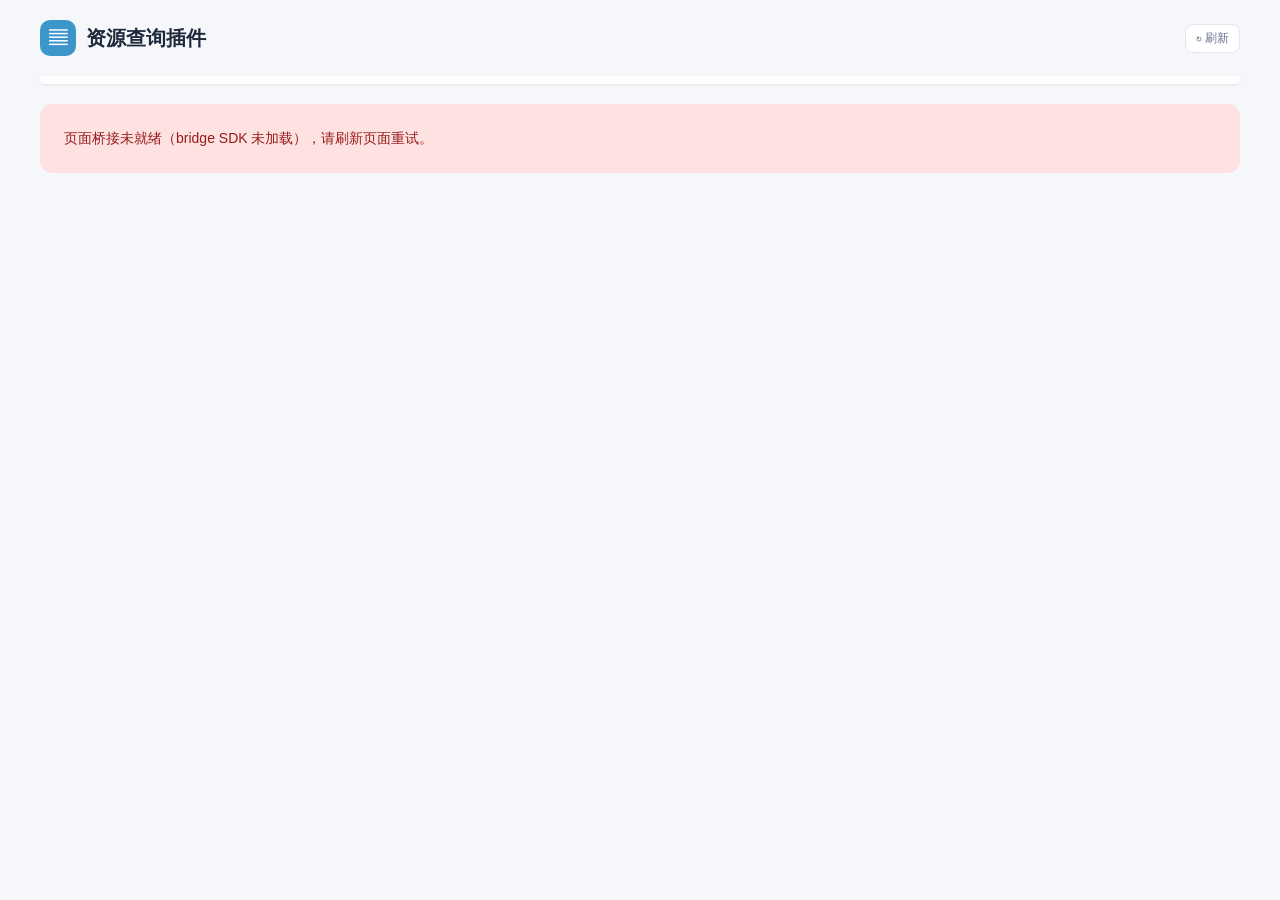
==== commit c8f50294: "变更: 移除下载路径/目录规则配置项，修复全部恢复默认 - 两项固定为 data/plugin_data/<插件>/JMDownload 与 JM{Aid}-P{Pindex:03}-{title} " ====
--- a/views/template-editor/index.html
+++ b/views/template-editor/index.html
@@ -437,11 +437,14 @@
           '</div>';
       }
 
-      const label = '<label class="form-label" for="' + esc(id) + '">' + esc(field.label) + '</label>';
+      const labelRow = '<div class="form-label-row">' +
+        '<label class="form-label" for="' + esc(id) + '">' + esc(field.label) + '</label>' +
+        buildConfigHelpButton(mod, field) +
+        '</div>';
       const tokens = buildConfigTokensHtml(mod, field);
 
       return '<div class="form-group">' +
-        label +
+        labelRow +
         fieldInputHtml(id, field, value) +
         tokens +
         (field.hint ? '<div class="hint">' + esc(field.hint) + '</div>' : '') +
@@ -449,16 +452,69 @@
     }).join('');
   }
 
-  /** 普通配置字段的快捷输入按钮（field.tokens 里的文本，点击追加到输入框） */
+  /** 普通配置字段的快捷输入按钮（field.tokens，支持字符串或 {label, value} 对象） */
   function buildConfigTokensHtml(mod, field) {
     const tokens = field.tokens;
     if (!Array.isArray(tokens) || !tokens.length) return '';
 
-    return '<div class="variable-tags config-tokens">' + tokens.map((token) =>
-      '<button class="variable-tag" data-action="insert-config-token" ' +
+    return '<div class="variable-tags config-tokens">' + tokens.map((token) => {
+      const item = typeof token === 'string' ? { label: token, value: token } : token;
+      const label = item && item.label ? item.label : item.value;
+      const value = item && item.value !== undefined ? item.value : label;
+      return '<button class="variable-tag" data-action="insert-config-token" ' +
         'data-module="' + esc(mod.name) + '" data-field="' + esc(field.key) + '" ' +
-        'data-token="' + esc(token) + '" title="' + esc(token) + '">' + esc(token) + '</button>'
-    ).join('') + '</div>';
+        'data-token="' + esc(value) + '" title="' + esc(value) + '">' + esc(label) + '</button>';
+    }).join('') + '</div>';
+  }
+
+  /** 字段名后的「可用参数」按钮（field.help 存在时才显示） */
+  function buildConfigHelpButton(mod, field) {
+    if (!field.help) return '';
+    return '<button class="btn btn-ghost btn-sm field-help" data-action="show-field-help" ' +
+      'data-module="' + esc(mod.name) + '" data-field="' + esc(field.key) + '">? 可用参数</button>';
+  }
+
+  function showFieldHelp(moduleName, fieldKey) {
+    const mod = moduleByName(moduleName);
+    const field = mod && (mod.config_fields || []).find((f) => f.key === fieldKey);
+    const help = field && field.help;
+    if (!help) return;
+
+    const title = $('field-help-title');
+    const body = $('field-help-body');
+    if (!title || !body) return;
+
+    title.textContent = help.title || '参数说明';
+
+    const parts = [];
+    if (help.intro) {
+      parts.push('<p class="help-intro">' + esc(help.intro) + '</p>');
+    }
+
+    (help.groups || []).forEach((group) => {
+      parts.push('<div class="help-group"><div class="help-group-title">' + esc(group.title) + '</div>');
+      parts.push('<table class="help-table"><tbody>');
+      (group.items || []).forEach((item) => {
+        parts.push('<tr><td class="help-name"><code>{' + esc(item.name) + '}</code></td>' +
+          '<td class="help-desc">' + esc(item.desc) + '</td></tr>');
+      });
+      parts.push('</tbody></table></div>');
+    });
+
+    if ((help.examples || []).length) {
+      parts.push('<div class="help-group"><div class="help-group-title">示例</div>');
+      parts.push('<table class="help-table"><tbody>');
+      help.examples.forEach((example) => {
+        parts.push('<tr><td class="help-name"><code>' + esc(example.rule) + '</code></td>' +
+          '<td class="help-desc">→ ' + esc(example.result) +
+          (example.note ? '<br><span class="help-note">' + esc(example.note) + '</span>' : '') +
+          '</td></tr>');
+      });
+      parts.push('</tbody></table></div>');
+    }
+
+    body.innerHTML = parts.join('');
+    $('field-help-modal').classList.add('active');
   }
 
   /** 消息模板字段：左侧编辑、右侧预览、下方变量标签 */
@@ -577,21 +633,9 @@
     toast('已填入默认模板，保存后生效');
   }
 
-  /** 一组消息模板全部恢复为默认 */
-  function resetTemplateGroup(moduleName) {
-    const mod = moduleByName(moduleName);
-    if (!mod) return;
-
-    const fields = (mod.config_fields || []).filter((f) => f.type === 'template');
-    fields.forEach((field) => {
-      const textarea = $('cfg-' + mod.name + '-' + field.key);
-      if (textarea && field.default !== undefined) {
-        textarea.value = field.default;
-        updateConfigTemplatePreview(mod.name, field.key);
-      }
-    });
-
-    toast('已填入默认模板，保存后生效');
+  /** 一个分组的字段全部恢复为默认：直接调后端 reset，立即生效 */
+  async function resetTemplateGroup(moduleName) {
+    await resetModuleConfig(moduleName);
   }
 
   /** 模块设置恢复默认（调用后端 reset 接口） */
@@ -1304,12 +1348,20 @@
         insertConfigToken(moduleName, target.dataset.field, target.dataset.token);
         break;
 
+      case 'show-field-help':
+        showFieldHelp(moduleName, target.dataset.field);
+        break;
+
+      case 'close-field-help':
+        closeModal('field-help-modal');
+        break;
+
       case 'reset-template':
         resetTemplateField(moduleName, target.dataset.field);
         break;
 
       case 'reset-templates':
-        resetTemplateGroup(moduleName);
+        await resetModuleConfig(moduleName);
         break;
 
       case 'reset-config':
@@ -1548,6 +1600,20 @@
     .variable-tags:empty { display: none; }
     .variable-tag { display: inline-block; padding: 5px 10px; background: var(--primary-light); color: var(--primary); border-radius: 4px; font-size: 12px; cursor: pointer; transition: all 0.15s; border: none; }
     .variable-tag:hover { background: var(--primary); color: white; }
+
+    /* 字段帮助弹窗 */
+    .field-help { padding: 2px 8px; font-size: 12px; line-height: 1.4; }
+    .help-body { max-height: 60vh; overflow-y: auto; }
+    .help-intro { font-size: 13px; line-height: 1.7; color: var(--text-muted); margin-bottom: 14px; white-space: pre-wrap; }
+    .help-group { margin-bottom: 16px; }
+    .help-group-title { font-size: 13px; font-weight: 600; margin-bottom: 6px; }
+    .help-table { width: 100%; border-collapse: collapse; font-size: 13px; }
+    .help-table td { padding: 5px 8px; border-bottom: 1px solid var(--border); vertical-align: top; }
+    .help-table tr:last-child td { border-bottom: none; }
+    .help-name { width: 44%; }
+    .help-name code { background: var(--primary-light); color: var(--primary); padding: 1px 6px; border-radius: 3px; font-size: 12px; }
+    .help-desc { color: var(--text-muted); line-height: 1.6; }
+    .help-note { font-size: 12px; opacity: 0.8; }
 
     /* 变量配置表格 */
     .table-scroll { overflow-x: auto; }
@@ -1678,6 +1744,19 @@
     </div>
   </div>
 
+  <!-- 字段参数帮助 -->
+  <div class="modal-overlay" id="field-help-modal">
+    <div class="modal" style="max-width:640px">
+      <div class="modal-header">
+        <div class="modal-title" id="field-help-title">参数说明</div>
+      </div>
+      <div class="modal-body help-body" id="field-help-body"></div>
+      <div class="modal-footer">
+        <button class="btn btn-primary" data-action="close-field-help">关闭</button>
+      </div>
+    </div>
+  </div>
+
   <div class="toast" id="toast" role="status" aria-live="polite"></div>
 </body>
 </html>
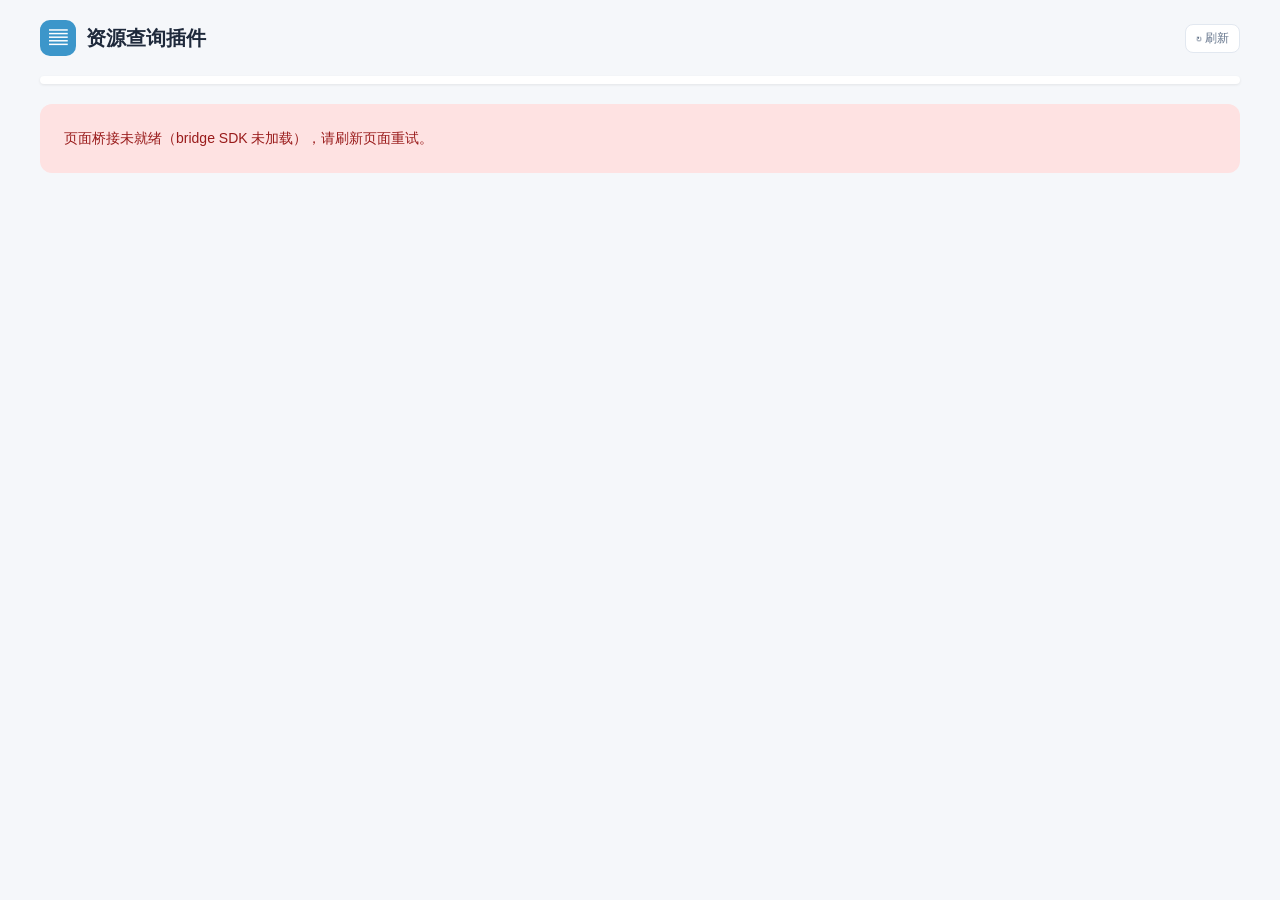
==== commit a71f610b: "变更: PDF 可选默认关闭、大章节消息收敛、恢复默认按页生效 - 新增 jm_make_pdf（默认关），关闭时不合成/不发送 PDF，只保留图片 - 详情章节列表最多 20 章，进度间隔按章节数放" ====
--- a/views/template-editor/index.html
+++ b/views/template-editor/index.html
@@ -372,7 +372,7 @@
         '<div class="card-header">' +
           '<span class="card-title">' + esc(group.label || groupKey) + '</span>' +
           '<div class="header-actions">' +
-            '<button class="btn btn-secondary btn-sm" data-action="reset-templates" data-module="' + esc(mod.name) + '">全部恢复默认</button>' +
+            '<button class="btn btn-secondary btn-sm" data-action="reset-templates" data-module="' + esc(mod.name) + '" data-group="' + esc(groupKey) + '">恢复本页默认</button>' +
             '<button class="btn btn-primary btn-sm" data-action="save-config" data-module="' + esc(mod.name) + '">保存</button>' +
           '</div>' +
         '</div>' +
@@ -387,7 +387,7 @@
       '<div class="card-header">' +
         '<span class="card-title">模块设置</span>' +
         '<div class="header-actions">' +
-          '<button class="btn btn-secondary btn-sm" data-action="reset-config" data-module="' + esc(mod.name) + '">恢复默认</button>' +
+          '<button class="btn btn-secondary btn-sm" data-action="reset-config" data-module="' + esc(mod.name) + '" data-group="settings">恢复本页默认</button>' +
           '<button class="btn btn-primary btn-sm" data-action="save-config" data-module="' + esc(mod.name) + '">保存设置</button>' +
         '</div>' +
       '</div>' +
@@ -633,20 +633,15 @@
     toast('已填入默认模板，保存后生效');
   }
 
-  /** 一个分组的字段全部恢复为默认：直接调后端 reset，立即生效 */
-  async function resetTemplateGroup(moduleName) {
-    await resetModuleConfig(moduleName);
-  }
-
-  /** 模块设置恢复默认（调用后端 reset 接口） */
-  async function resetModuleConfig(moduleName) {
+  /** 当前配置页恢复默认：只重置该分组，立即生效 */
+  async function resetModuleConfig(moduleName, group) {
     const mod = moduleByName(moduleName);
     if (!mod) return;
 
     try {
-      await api.post(mod.name + '/config/reset', {});
+      await api.post(mod.name + '/config/reset', group ? { group } : {});
       await reloadAll();
-      toast('已恢复默认设置');
+      toast(group ? '已恢复本页默认设置' : '已恢复默认设置');
     } catch (e) {
       toast('恢复失败：' + e.message, 'error');
     }
@@ -1361,11 +1356,8 @@
         break;
 
       case 'reset-templates':
-        await resetModuleConfig(moduleName);
-        break;
-
       case 'reset-config':
-        await resetModuleConfig(moduleName);
+        await resetModuleConfig(moduleName, target.dataset.group || '');
         break;
 
       case 'add-var':
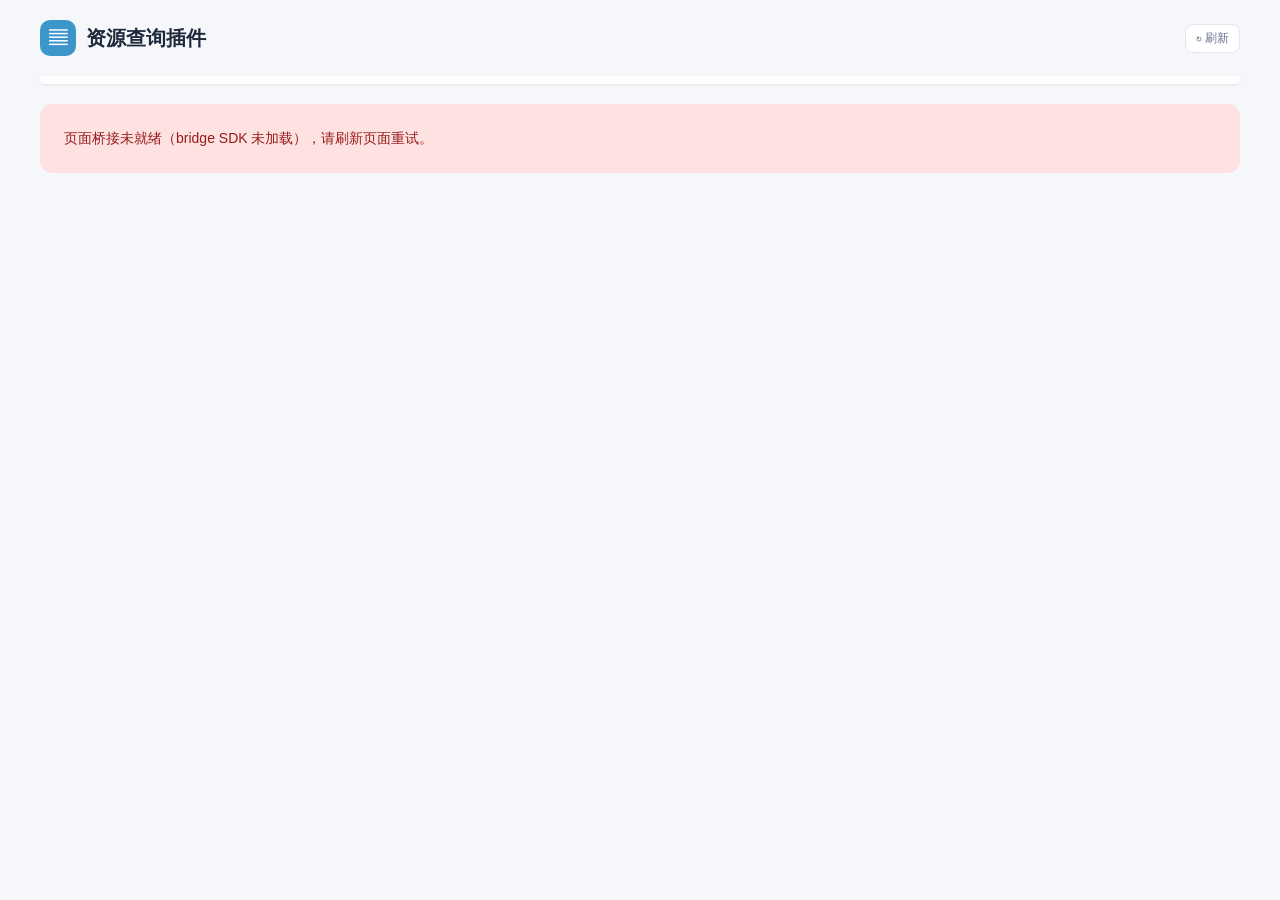
==== commit 5591cc1d: "样式: 模板编辑框与预览框自动增高并保持等高" ====
--- a/views/template-editor/index.html
+++ b/views/template-editor/index.html
@@ -94,6 +94,56 @@
   }
 
   // ══════════════════════════════════════════
+  //  模板框高度同步
+  // ══════════════════════════════════════════
+
+  /** 模板框最小高度（px），与 CSS 的 min-height 保持一致 */
+  const TEMPLATE_MIN_HEIGHT = 88;
+
+  /**
+   * 量某个框按内容自然展开时需要的高度（弹掉行内高度后量）。
+   * 横向滚动条会吃掉底部空间，因此把它的占位一并算进去，避免最后一行被压掉。
+   */
+  function naturalHeight(el) {
+    if (!el) return 0;
+
+    el.style.height = 'auto';
+    const scrollbarGap = Math.max(0, el.offsetHeight - el.clientHeight - 2); // -2 扣掉上下边框
+    return Math.max(el.scrollHeight + 2, el.offsetHeight, TEMPLATE_MIN_HEIGHT) + scrollbarGap;
+  }
+
+  /**
+   * 让「模板编辑」与「预览效果」等高，且两框高度都由各自内容行数自动撑开。
+   * 两边各量自然高度，取较高者同时套给两边；textarea 不会随内容撑高，
+   * 所以每次都先重置为 auto 再读 scrollHeight，模拟它按行数展开后的高度。
+   */
+  function syncTemplateHeights(container) {
+    if (!container) return;
+
+    const textarea = container.querySelector('.template-editor > .form-textarea');
+    const preview = container.querySelector('.template-preview-box > .template-preview');
+    if (!textarea && !preview) return;
+
+    const height = Math.max(naturalHeight(textarea), naturalHeight(preview)) + 'px';
+    if (textarea) textarea.style.height = height;
+    if (preview) preview.style.height = height;
+  }
+
+  /** 刷新页面内所有模板框的高度 */
+  function syncAllTemplateHeights() {
+    document.querySelectorAll('.template-layout').forEach(syncTemplateHeights);
+  }
+
+  /** 切换标签或改变窗口尺寸后重算：隐藏元素量出来是 0，须等浏览器绘制后再量 */
+  function scheduleSyncHeights() {
+    if (typeof requestAnimationFrame === 'function') {
+      requestAnimationFrame(syncAllTemplateHeights);
+    } else {
+      syncAllTemplateHeights();
+    }
+  }
+
+  // ══════════════════════════════════════════
   //  API
   // ══════════════════════════════════════════
 
@@ -234,6 +284,8 @@
     document.querySelectorAll('.page').forEach((page) => {
       page.classList.toggle('active', page.id === 'page-' + name);
     });
+
+    scheduleSyncHeights();
   }
 
   // ══════════════════════════════════════════
@@ -298,6 +350,8 @@
         renderConfigVarTags(mod, field);
       });
     });
+
+    syncAllTemplateHeights();
   }
 
   function buildPageHtml(mod) {
@@ -410,6 +464,8 @@
       const pane = $('sub-' + moduleName + '-' + t.key);
       if (pane) pane.classList.toggle('active', t.key === tabKey);
     });
+
+    scheduleSyncHeights();
   }
 
   function buildConfigFieldsHtml(mod, groupKey) {
@@ -587,6 +643,7 @@
     });
 
     preview.textContent = text || '（请输入模板）';
+    syncTemplateHeights(textarea.closest('.template-layout'));
   }
 
   function insertConfigVariable(moduleName, fieldKey, name) {
@@ -786,6 +843,7 @@
       $('account-template').value = editing.account.template || defaultTemplate(mod.name);
       renderTemplateTags(mod.name);
       updateTemplatePreview(mod.name);
+      scheduleSyncHeights();
     }
   }
 
@@ -1070,6 +1128,7 @@
     });
 
     preview.textContent = text || '（请在左侧输入模板）';
+    syncTemplateHeights(textarea.closest('.template-layout'));
   }
 
   function insertVariable(name) {
@@ -1408,6 +1467,9 @@
   function bindEvents() {
     document.addEventListener('click', onClick);
     document.addEventListener('input', onInput);
+
+    // 窗口尺寸变化后重新量高度（列宽变了，行数与换行都会变）
+    window.addEventListener('resize', scheduleSyncHeights);
 
     // 点击遮罩关闭
     document.querySelectorAll('.modal-overlay').forEach((overlay) => {
@@ -1577,15 +1639,18 @@
     .pw-toggle { position: absolute; right: 8px; top: 50%; transform: translateY(-50%); background: none; border: none; cursor: pointer; font-size: 12px; line-height: 1; color: var(--text-muted); padding: 6px 4px; }
     .pw-toggle:hover { color: var(--primary); }
 
-    /* 模板编辑器 */
+    /* 模板编辑器：编辑框与预览框高度都由内容行数决定，并排时取较高者保持一致 */
     .template-header { display: flex; align-items: center; justify-content: space-between; margin-bottom: 8px; }
-    .template-layout { display: grid; grid-template-columns: 1fr 1fr; gap: 16px; overflow: hidden; }
+    .template-layout { display: grid; grid-template-columns: 1fr 1fr; gap: 16px; overflow: hidden; align-items: stretch; }
     .template-editor, .template-preview-box { display: flex; flex-direction: column; min-width: 0; overflow: hidden; }
     .template-label { font-size: 12px; font-weight: 500; color: var(--text-muted); margin-bottom: 8px; }
     .form-textarea { width: 100%; min-height: 220px; padding: 12px; border: 1px solid var(--border); border-radius: var(--radius-sm); font-size: 13px; font-family: 'SF Mono', Monaco, monospace; outline: none; resize: vertical; line-height: 1.6; white-space: pre; overflow-x: auto; box-sizing: border-box; }
     .form-textarea:focus { border-color: var(--primary); }
     .config-textarea { min-height: 88px; font-family: inherit; white-space: pre-wrap; }
-    .template-preview { background: var(--bg); border: 1px solid var(--border); border-radius: var(--radius-sm); padding: 12px; font-size: 13px; font-family: 'SF Mono', Monaco, monospace; white-space: pre; min-height: 220px; line-height: 1.6; overflow: auto; box-sizing: border-box; }
+    .template-preview { background: var(--bg); border: 1px solid var(--border); border-radius: var(--radius-sm); padding: 12px; font-size: 13px; font-family: 'SF Mono', Monaco, monospace; white-space: pre; min-height: 88px; line-height: 1.6; overflow: auto; box-sizing: border-box; }
+    /* 模板框内部：高度由脚本按内容同步，禁用纵向拖拽（拖了也会被下次同步覆盖） */
+    .template-editor > .form-textarea { min-height: 88px; resize: none; overflow-y: auto; }
+    .template-preview-box > .template-preview { min-height: 88px; }
 
     /* 变量标签 */
     .variable-tags { display: flex; flex-wrap: wrap; gap: 6px; margin-top: 12px; padding-top: 12px; border-top: 1px solid var(--border); }
